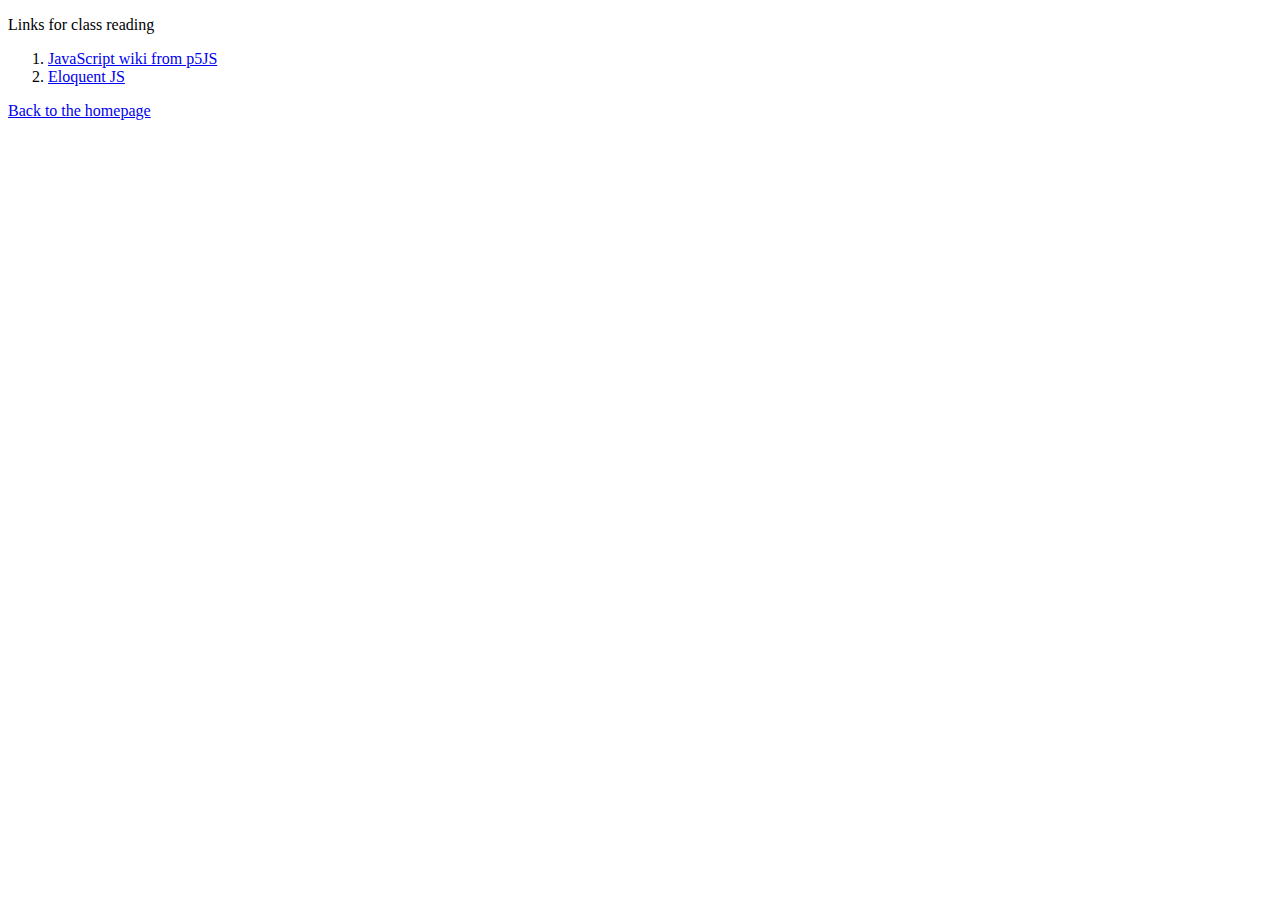
==== readinglinksforclass.html @ f5749456 "Added Class Reading List link and page" ====
<!DOCTYPE html>
<html>
    <head>
        <meta charset="utf-8">
        <title>Project: Blog</title>

        <style>



        </style>

    </head>
    <body>

      <p>Links for class reading
      <br>
      <ol>
        <li><a href = "https://github.com/processing/p5.js/wiki/JavaScript-basics">JavaScript wiki from p5JS</a></li>
        <li><a href = "https://eloquentjavascript.net/">Eloquent JS</a></li>
        <!--TEMPLATE---------<li><a href = ""></a></li>-------------------->
      </ol>
      </p>

      <p><a href = "http://eskkay93.github.io">Back to the homepage</a></p>

    </body>
</html>
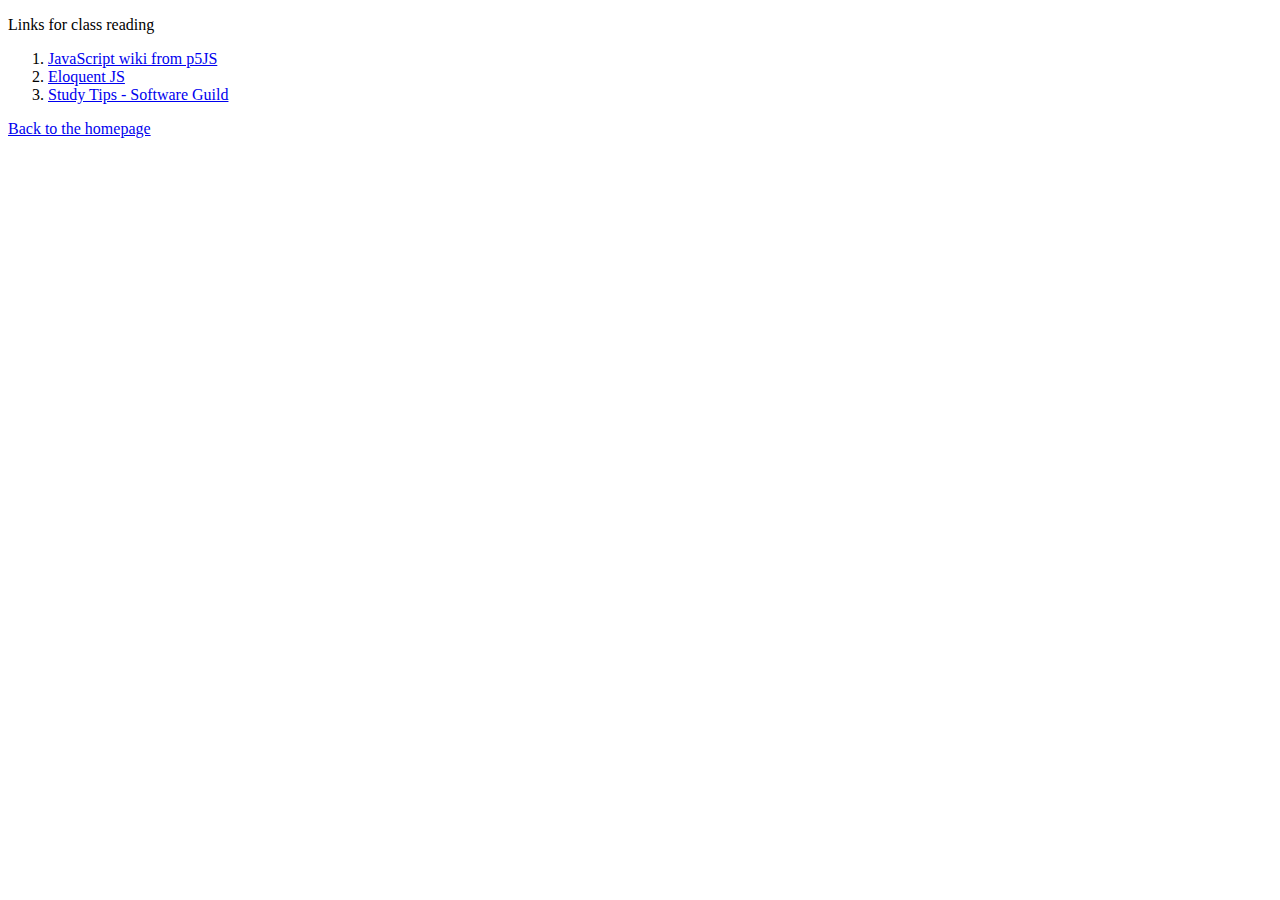
==== commit 3fbcdc1f: "Update readinglinksforclass.html" ====
--- a/readinglinksforclass.html
+++ b/readinglinksforclass.html
@@ -18,6 +18,7 @@
       <ol>
         <li><a href = "https://github.com/processing/p5.js/wiki/JavaScript-basics">JavaScript wiki from p5JS</a></li>
         <li><a href = "https://eloquentjavascript.net/">Eloquent JS</a></li>
+        <li><a href = "http://www.flyingmachinestudios.com/programming/learn-programming-languages-efficiently/">Study Tips - Software Guild</a></li>
         <!--TEMPLATE---------<li><a href = ""></a></li>-------------------->
       </ol>
       </p>
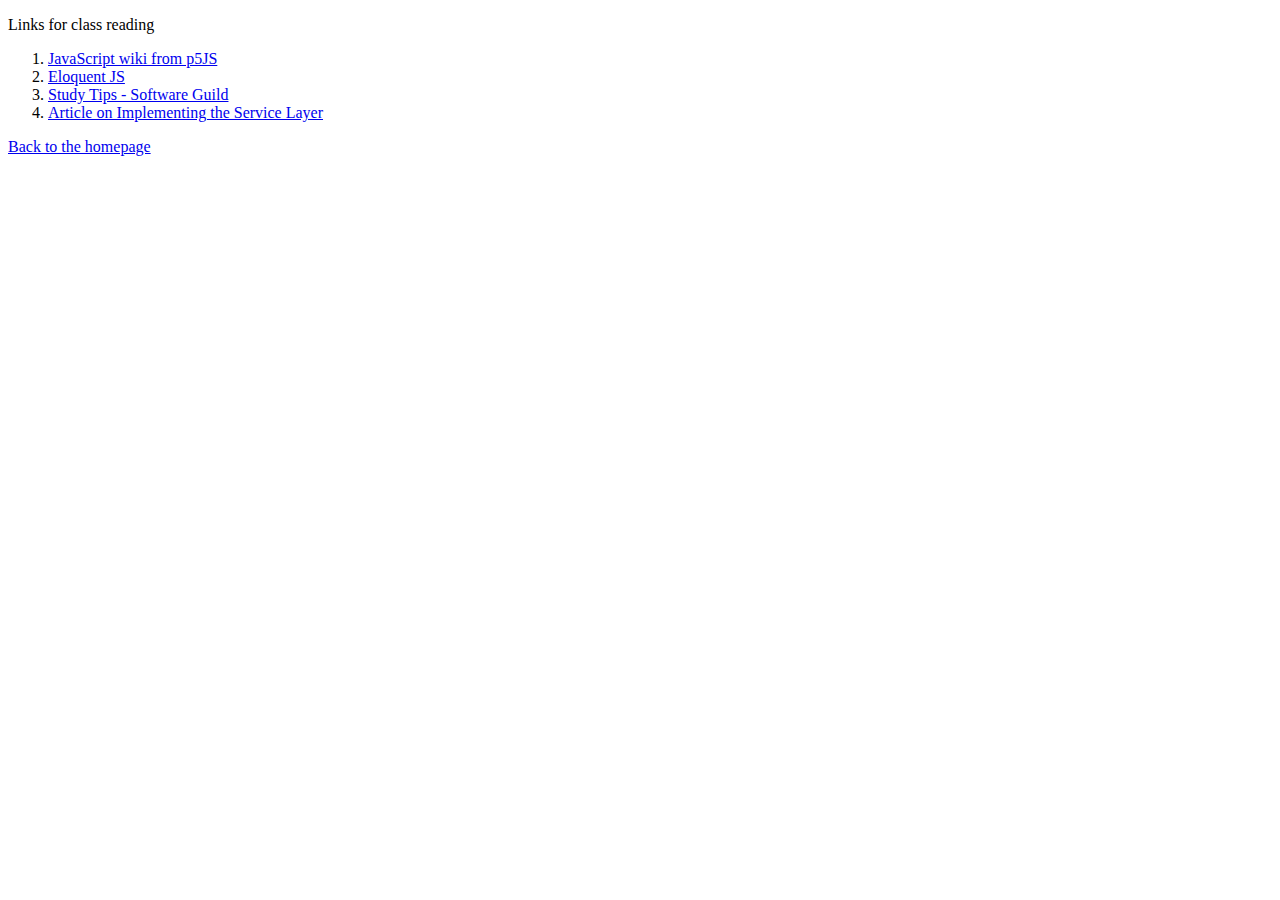
==== commit beb706d6: "Added a service layer reading assignment" ====
--- a/readinglinksforclass.html
+++ b/readinglinksforclass.html
@@ -19,6 +19,7 @@
         <li><a href = "https://github.com/processing/p5.js/wiki/JavaScript-basics">JavaScript wiki from p5JS</a></li>
         <li><a href = "https://eloquentjavascript.net/">Eloquent JS</a></li>
         <li><a href = "http://www.flyingmachinestudios.com/programming/learn-programming-languages-efficiently/">Study Tips - Software Guild</a></li>
+        <li><a href = "https://emacsway.github.io/en/service-layer/">Article on Implementing the Service Layer</a></li>
         <!--TEMPLATE---------<li><a href = ""></a></li>-------------------->
       </ol>
       </p>
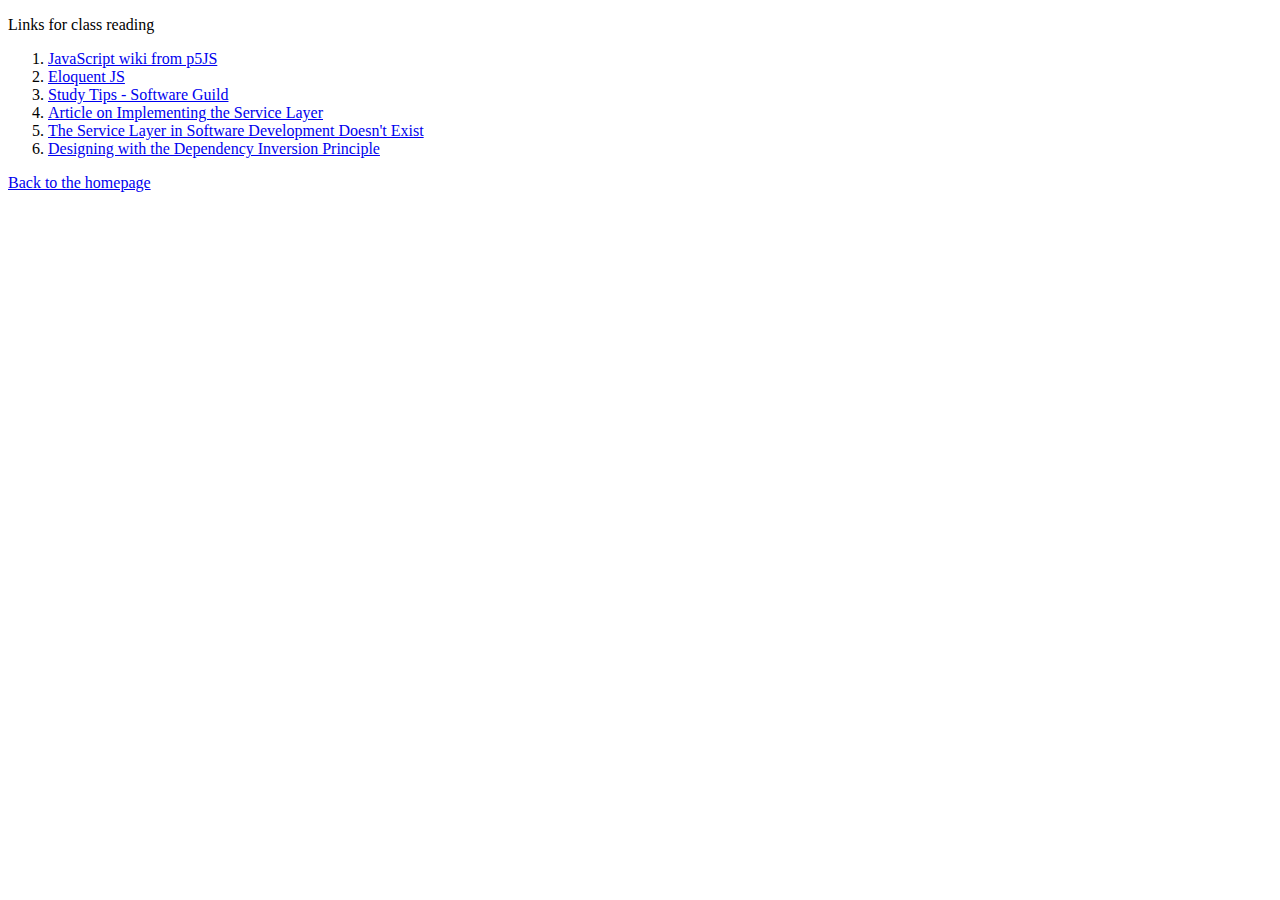
==== commit 3c59dcb7: "Adding more links" ====
--- a/readinglinksforclass.html
+++ b/readinglinksforclass.html
@@ -20,6 +20,8 @@
         <li><a href = "https://eloquentjavascript.net/">Eloquent JS</a></li>
         <li><a href = "http://www.flyingmachinestudios.com/programming/learn-programming-languages-efficiently/">Study Tips - Software Guild</a></li>
         <li><a href = "https://emacsway.github.io/en/service-layer/">Article on Implementing the Service Layer</a></li>
+        <li><a href = "https://visualstudiomagazine.com/articles/2019/07/25/service-layer.aspx">The Service Layer in Software Development Doesn't Exist</a></li>
+        <li><a href = "https://visualstudiomagazine.com/blogs/tool-tracker/2019/02/designing-with-the-dependency.aspx">Designing with the Dependency Inversion Principle</a></li>
         <!--TEMPLATE---------<li><a href = ""></a></li>-------------------->
       </ol>
       </p>
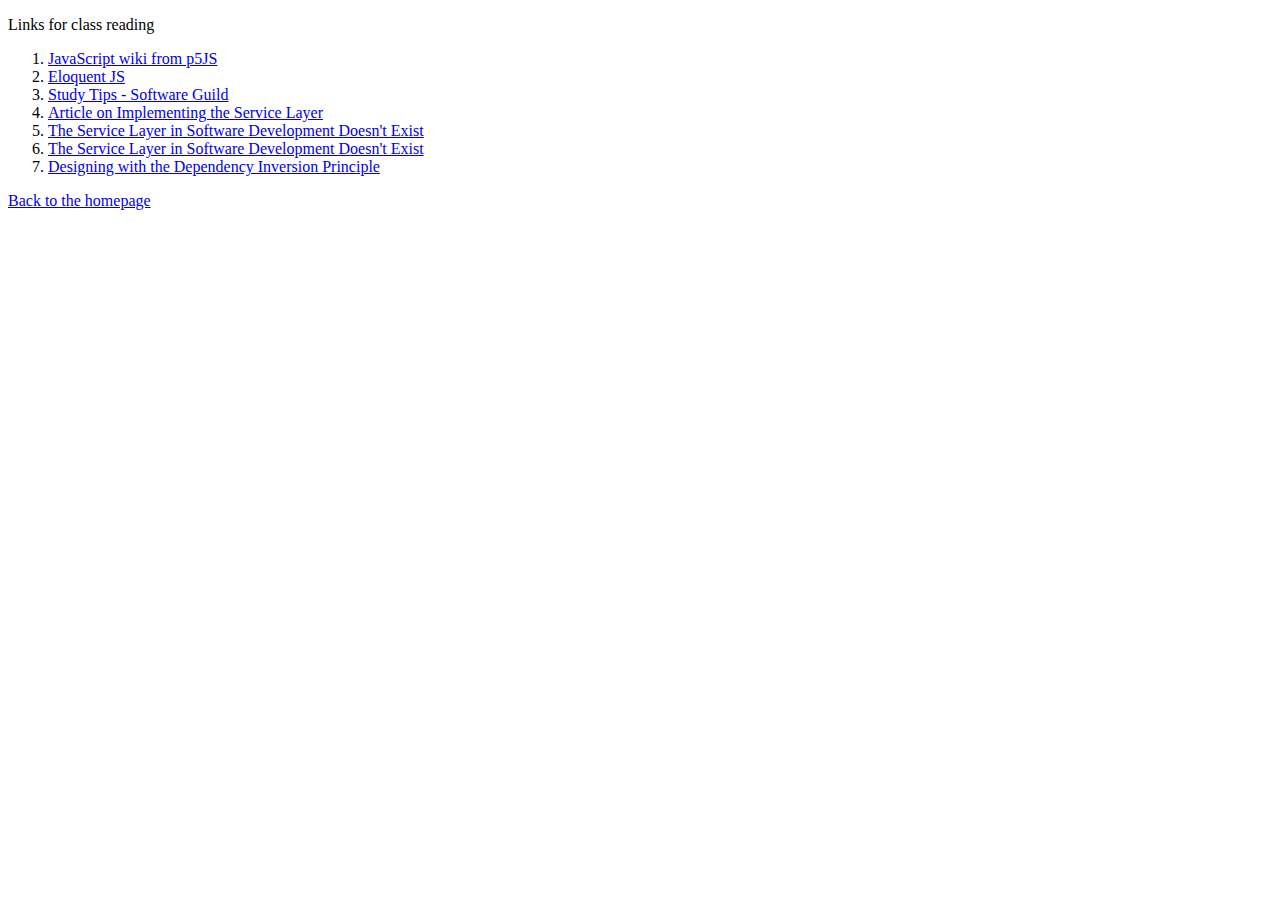
==== commit 2194122b: "Update readinglinksforclass.html" ====
--- a/readinglinksforclass.html
+++ b/readinglinksforclass.html
@@ -21,6 +21,7 @@
         <li><a href = "http://www.flyingmachinestudios.com/programming/learn-programming-languages-efficiently/">Study Tips - Software Guild</a></li>
         <li><a href = "https://emacsway.github.io/en/service-layer/">Article on Implementing the Service Layer</a></li>
         <li><a href = "https://visualstudiomagazine.com/articles/2019/07/25/service-layer.aspx">The Service Layer in Software Development Doesn't Exist</a></li>
+        <li><a href = "https://visualstudiomagazine.com/Articles/2019/07/25/service-layer.aspx?p=1">The Service Layer in Software Development Doesn't Exist</a></li>
         <li><a href = "https://visualstudiomagazine.com/blogs/tool-tracker/2019/02/designing-with-the-dependency.aspx">Designing with the Dependency Inversion Principle</a></li>
         <!--TEMPLATE---------<li><a href = ""></a></li>-------------------->
       </ol>
